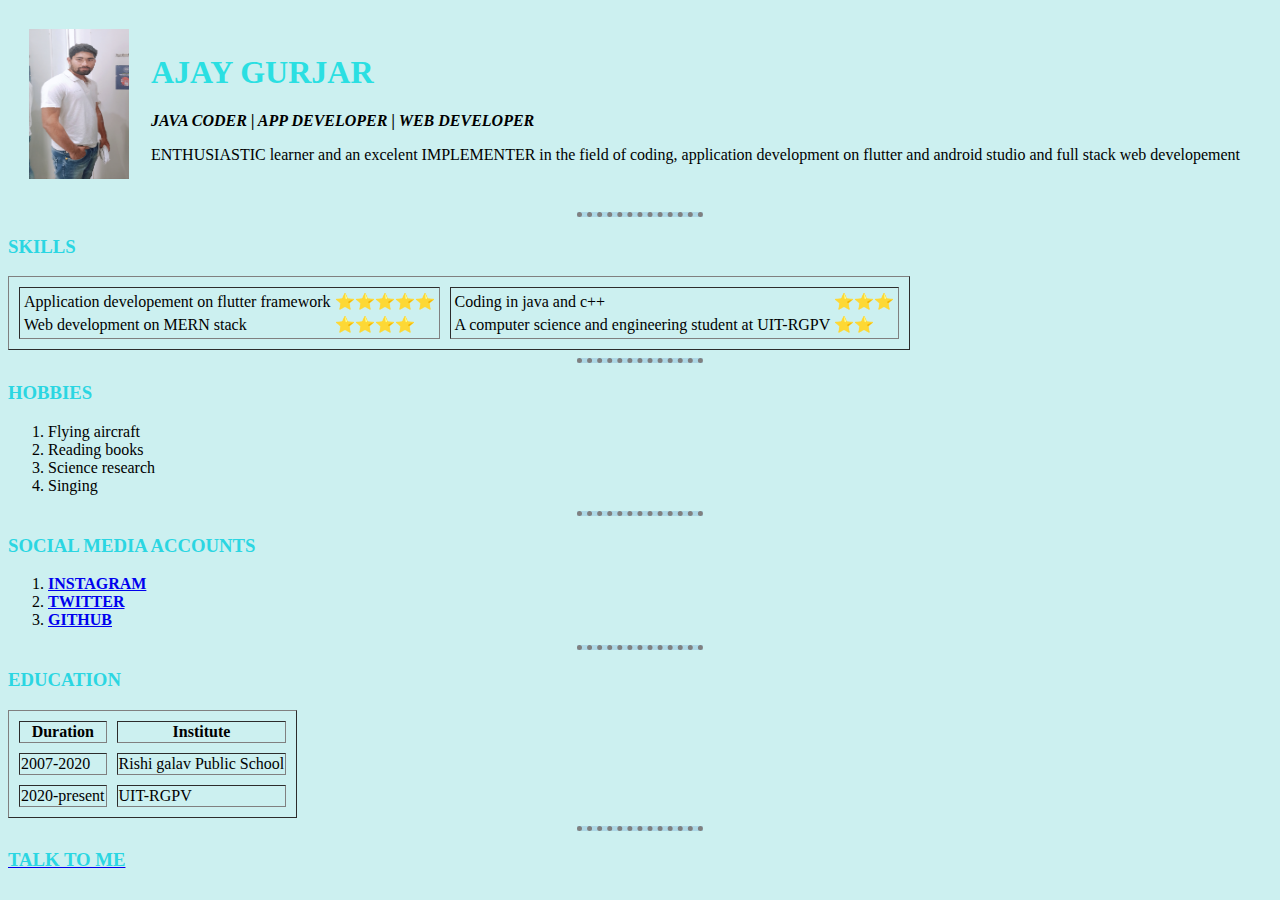
==== index.html @ aa0c87bc "Add initial cv website files" ====
<!DOCTYPE html>
<html lang="en">
<head>
    <meta charset="UTF-8">
    <meta http-equiv="X-UA-Compatible" content="IE=edge">
    <meta name="viewport" content="width=device-width, initial-scale=1.0">
    <meta name="description" content="an ENTHUSIASTIC software developer. java coder | app developer | web developer"/>
    <meta name="keywords" content="java coder, app developer, web developer, flutter"/>
    <meta name="author" content="AJAY GURJAR" />
    <meta name="copyright" content="AJAY GURJAR" />
    <title>THE AJAY GURJAR</title>
    <link rel="stylesheet" href="css/styles.css">
    <style>
        /* hr{
            background-color: white;
            border-style: dotted none none none;
            height: 0px;
            border-width: 5px;
            border-color: gray;
            width: 10%;
        }
        body{
            background-color: aqua;
        } */
    </style>
</head>
<body>
    <!-- <body style="background-color:ligh;"></body> -->
    <table cellspacing="20">
        <tr>
            <td>
                <img src="contents\1642316302417.jpg" alt="AJAY GURJAR IMAGE" width="100" height="150">
            </td>
            <td>
                <h1>AJAY GURJAR</h1>
 <p><em><strong>JAVA CODER | APP DEVELOPER | WEB DEVELOPER</em></strong></p>
 <p>ENTHUSIASTIC learner and an excelent IMPLEMENTER in the field of coding, application development on flutter and android studio and  full stack web developement</p>
            </td>
        </tr>
    </table>
 <!-- <img src="contents\1642316302417.jpg" alt="AJAY GURJAR IMAGE" width="200" height="300"> -->
 <!-- <h1>AJAY GURJAR</h1>
 <p><em><strong>JAVA CODER | APP DEVELOPER | WEB DEVELOPER</em></strong></p>
 <p>ENTHUSIASTIC learner and an excelent IMPLEMENTER in the field of coding, application development on flutter and android studio and  full stack web developement</p> -->
 <hr>
 <h3>SKILLS</h3>
 <table border="1" cellspacing="10">
     <tr>
         <td>
            <table>
            <tr>
                <td>
                    Application developement on flutter framework
                </td>
                <td>
                    ⭐⭐⭐⭐⭐ 
                </td>
            </tr>
            <tr>
                <td>
                    Web development on MERN stack
                </td>
                <td>
                    ⭐⭐⭐⭐
                </td>
            </tr>
            </table>
         </td>
         <td>
            <table>
            <tr>
                <td>
                    Coding in java and c++
                </td>
                <td>
                    ⭐⭐⭐ 
                </td>
            </tr>
            <tr>
                <td>
                    A computer science and engineering student at UIT-RGPV
                </td>
                <td>
                    ⭐⭐
                </td>
            </tr>
            </table>
         </td>
     </tr>
 </table>
 <!-- <ul>
     <li>Application developement on flutter framework</li>
     <li>Web development on MERN stack</li>
     <li>Coding in java and c++</li>
     <li>A computer science and engineering student at UIT-RGPV</li>
 </ul> -->
 <hr>
 <h3>HOBBIES</h3>
 <ol>
     <li>Flying aircraft</li>
     <li>Reading books</li>
     <li>Science research</li>
     <li>Singing</li>
 </ol>
 <hr>
 <h3>SOCIAL MEDIA ACCOUNTS</h3>
 <ol>
     <li><strong><a href="https://www.instagram.com/the.ajay.gurjar/">INSTAGRAM</a></strong></li>
     <li><strong><a href="https://twitter.com/the_ajay_gurjar">TWITTER</a></strong></li>
     <li><strong><a href="https://github.com/TheAjayGurjar">GITHUB</a></strong></li>
 </ol>
<hr>
<h3>EDUCATION</h3>
<table border="1" cellspacing="10">
    <thead>
    <tr>
        <th>
           Duration
        </th>
        <th>
            Institute
        </th>
    </tr>
    </thead>
    <tbody>
    <tr>
        <td>
          2007-2020  
        </td>
        <td>
            Rishi galav Public School
        </td>
    </tr>
    <tr>
        <td>
          2020-present  
        </td>
        <td>
            UIT-RGPV
        </td>
    </tr>
    </tbody>
    <tfoot>
        <!-- footer element  -->
    </tfoot>
</table>
<hr>
<a href="contact.html"><strong><h3>TALK TO ME</h3></strong></a>
</body>
</html>
---- css/styles.css ----
/* tag selectors */
hr{
    background-color: lightblue;
    border-style: dotted none none none;
    height: 0px;
    border-width: 5px;
    border-color: gray;
    width: 10%;
}
body{
    background-color: rgba(173, 230, 230, 0.619);
}
h1{
    color: rgb(43, 223, 226);
}
h3{
    color: rgb(43, 214, 226);
}
img:hover{
    background-color: gold;
}
/* class seletor */
.yellow{
    background-color: yellow;
}
.red{
    background-color: red;
}
.circular{
    border-radius: 100%;
}
/* id selector */
#heading{
    color: red;
}
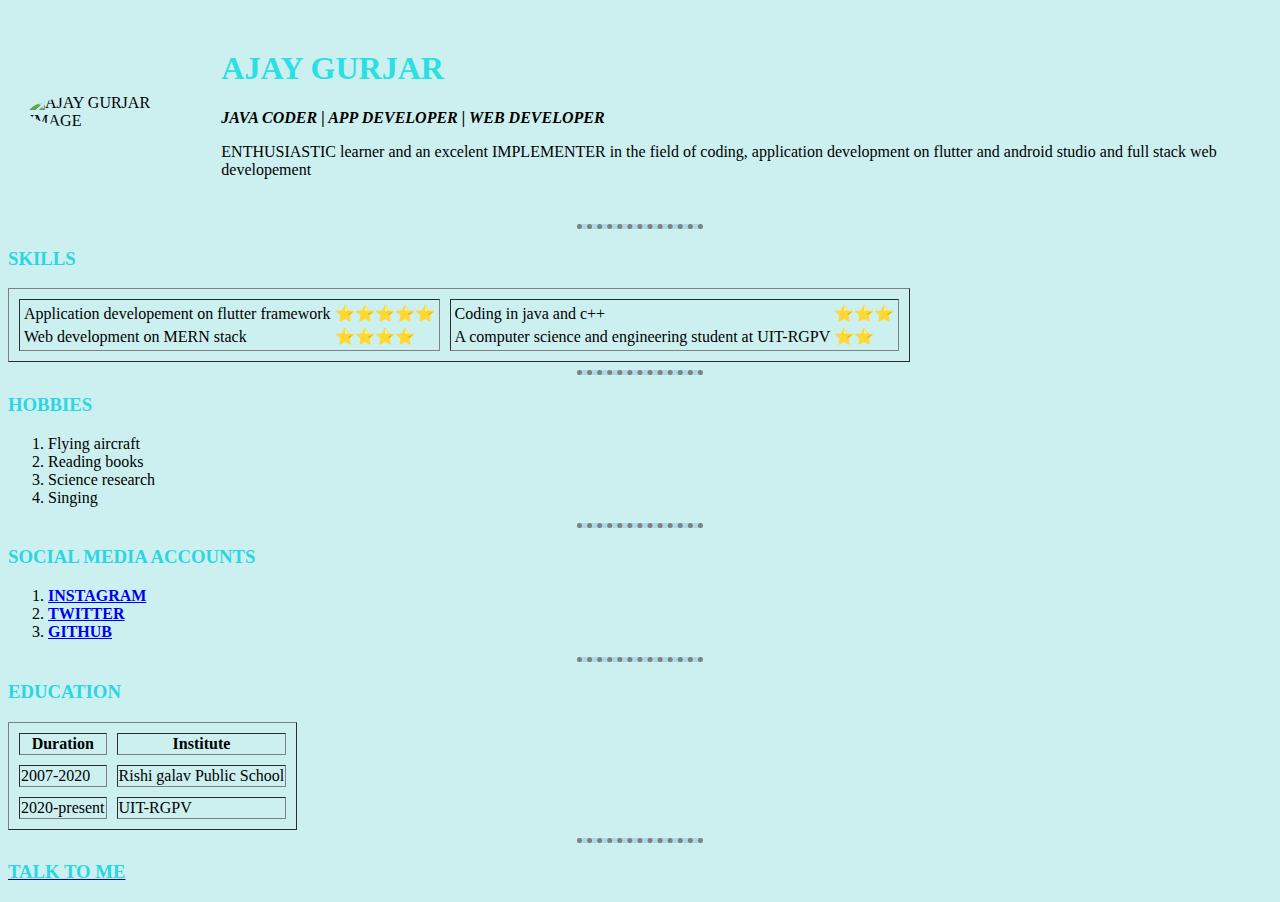
==== commit a47ee318: "Update index.html" ====
--- a/index.html
+++ b/index.html
@@ -29,7 +29,7 @@
     <table cellspacing="20">
         <tr>
             <td>
-                <img src="contents\1642316302417.jpg" alt="AJAY GURJAR IMAGE" width="100" height="150">
+                <img style="border-radius: 100%; width: 130px;" src="contents\1642316302417.png" alt="AJAY GURJAR IMAGE" width="100" height="150">
             </td>
             <td>
                 <h1>AJAY GURJAR</h1>
@@ -147,4 +147,4 @@
 <hr>
 <a href="contact.html"><strong><h3>TALK TO ME</h3></strong></a>
 </body>
-</html>+</html>
